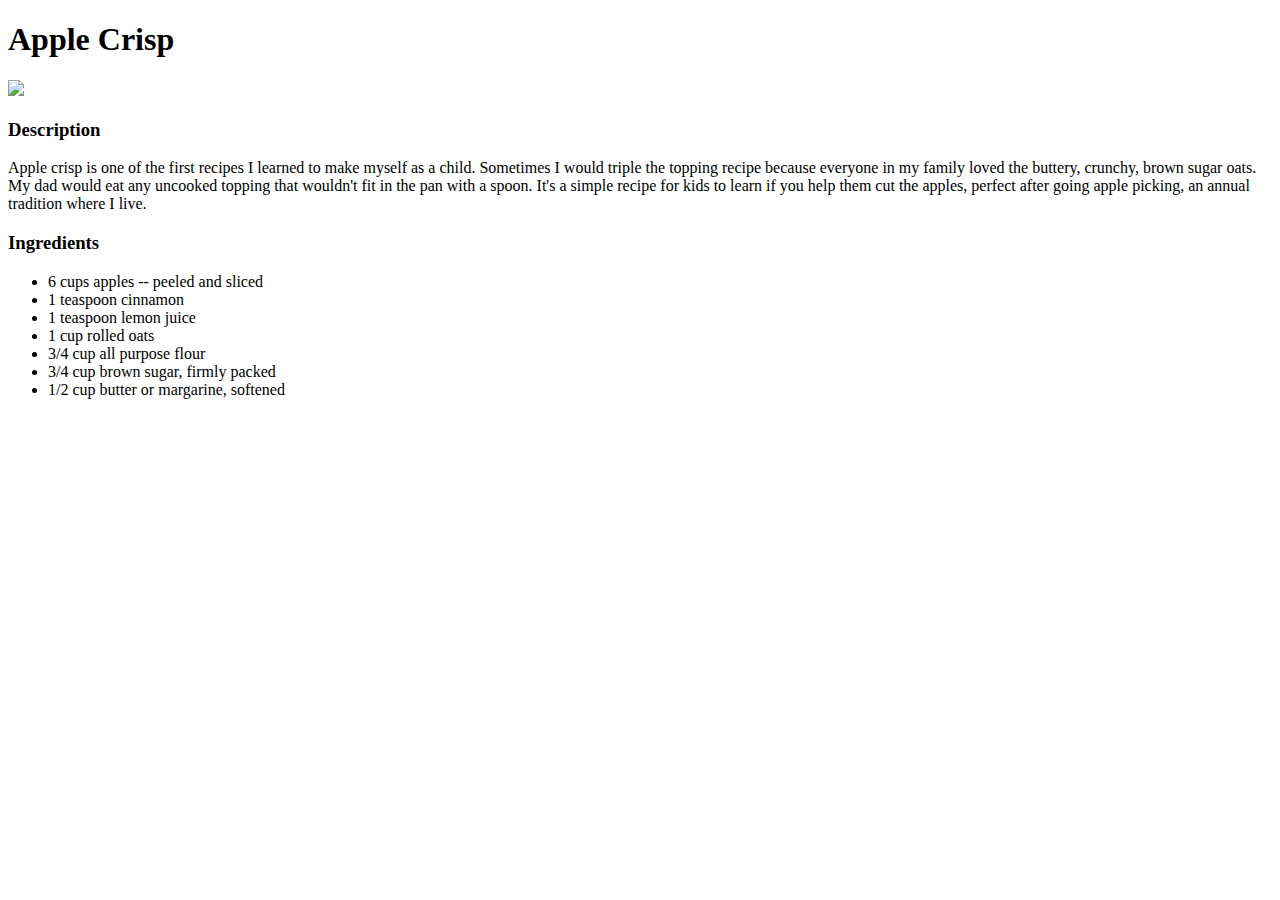
==== recipes/apple-crisp.html @ 9c2d374d "Edit index.html and applecrisp.jpg" ====
<!DOCTYPE html>
<html>
    <head>
        <title>Recipes</title>
        <meta charset="UTF-8">
    </head>
    <body>
        <h1>Apple Crisp</h1>
        <p>
            <img src="images/applecrisp.jpg">
        </p>
        <p>
            <h3>
                Description
            </h3>
        </p>
        <p>
            Apple crisp is one of the first recipes I learned to make myself as a child. 
                Sometimes I would triple the topping recipe because everyone in my family loved the buttery, crunchy, brown sugar oats.
                My dad would eat any uncooked topping that wouldn't fit in the pan with a spoon. It's a simple recipe for kids to learn
                if you help them cut the apples, perfect after going apple picking, an annual tradition where I live. 
        </p>
        <p>
            <h3>
                Ingredients
            </h3>
        </p>
        <p>
            <ul>
                <li> 6 cups apples -- peeled and sliced </li>
                <li>1 teaspoon cinnamon</li>
                <li>1 teaspoon lemon juice </li>
                <li>1 cup rolled oats</li>
                <li>3/4 cup all purpose flour</li>
                <li>3/4 cup brown sugar, firmly packed</li>
                <li>1/2 cup butter or margarine, softened</li>
            </ul>
        </p>
    </body>
</html>
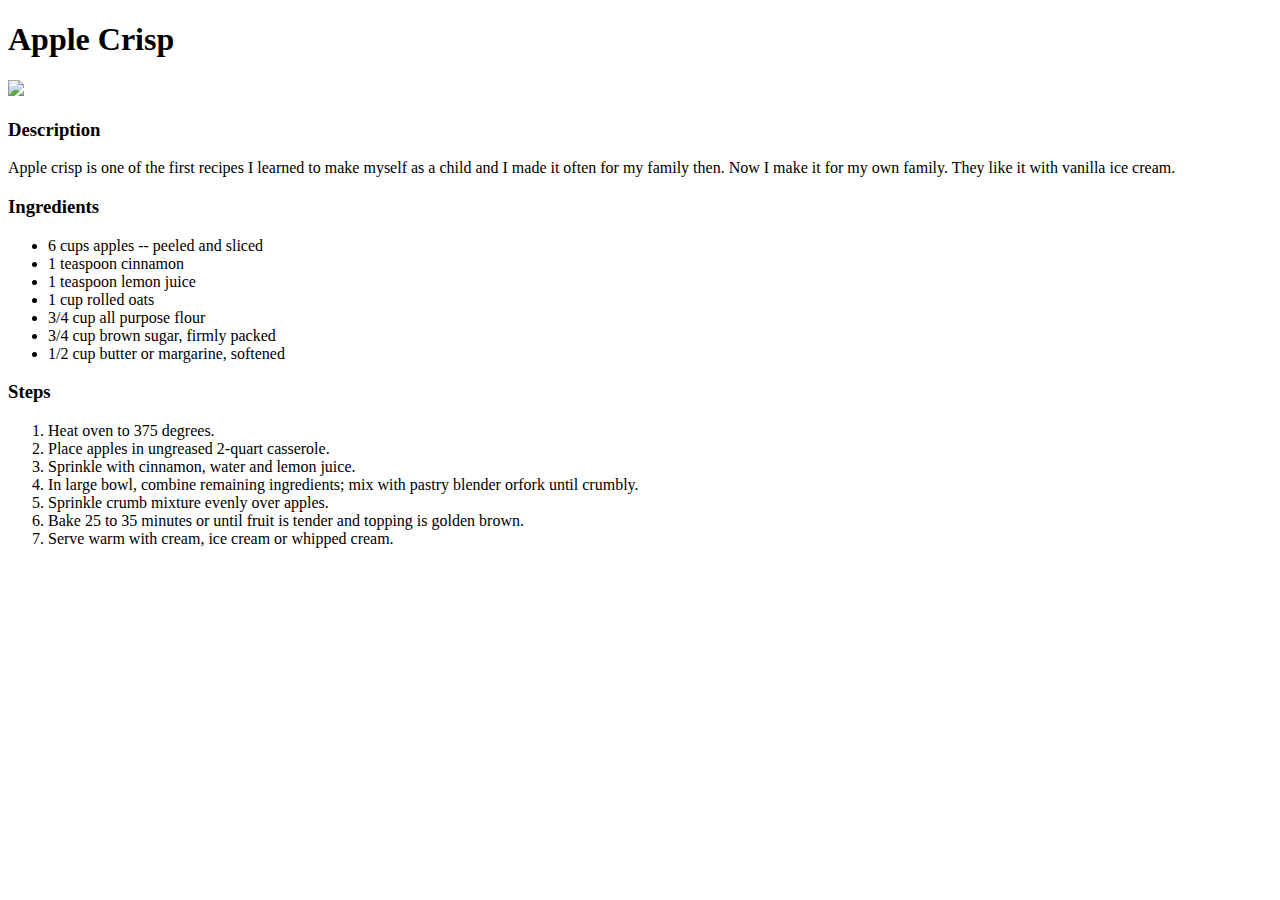
==== commit 7a21f36f: "fixed p tags" ====
--- a/recipes/apple-crisp.html
+++ b/recipes/apple-crisp.html
@@ -1,7 +1,7 @@
 <!DOCTYPE html>
 <html>
     <head>
-        <title>Recipes</title>
+        <title>Apple Crisp</title>
         <meta charset="UTF-8">
     </head>
     <body>
@@ -15,10 +15,8 @@
             </h3>
         </p>
         <p>
-            Apple crisp is one of the first recipes I learned to make myself as a child. 
-                Sometimes I would triple the topping recipe because everyone in my family loved the buttery, crunchy, brown sugar oats.
-                My dad would eat any uncooked topping that wouldn't fit in the pan with a spoon. It's a simple recipe for kids to learn
-                if you help them cut the apples, perfect after going apple picking, an annual tradition where I live. 
+            Apple crisp is one of the first recipes I learned to make myself as a child and I made it often for my family then. 
+            Now I make it for my own family. They like it with vanilla ice cream. 
         </p>
         <p>
             <h3>
@@ -35,6 +33,20 @@
                 <li>3/4 cup brown sugar, firmly packed</li>
                 <li>1/2 cup butter or margarine, softened</li>
             </ul>
+            </p>
+            <p>
+                <h3>Steps</h3>
+            </p>
+            <p>
+            <ol>
+                <li>Heat oven to 375 degrees. </li>
+                <li>Place apples in ungreased 2-quart casserole. </li>
+                <li>Sprinkle with cinnamon, water and lemon juice. 
+                <li> In large bowl, combine remaining ingredients; mix with pastry blender orfork until crumbly.</li>
+                <li>Sprinkle crumb mixture evenly over apples. </li>
+                <li>Bake 25 to 35 minutes or until fruit is tender and topping is golden brown. </li>
+                <li>Serve warm with cream, ice cream or whipped cream.</li>
+            </ol>
         </p>
     </body>
 </html>